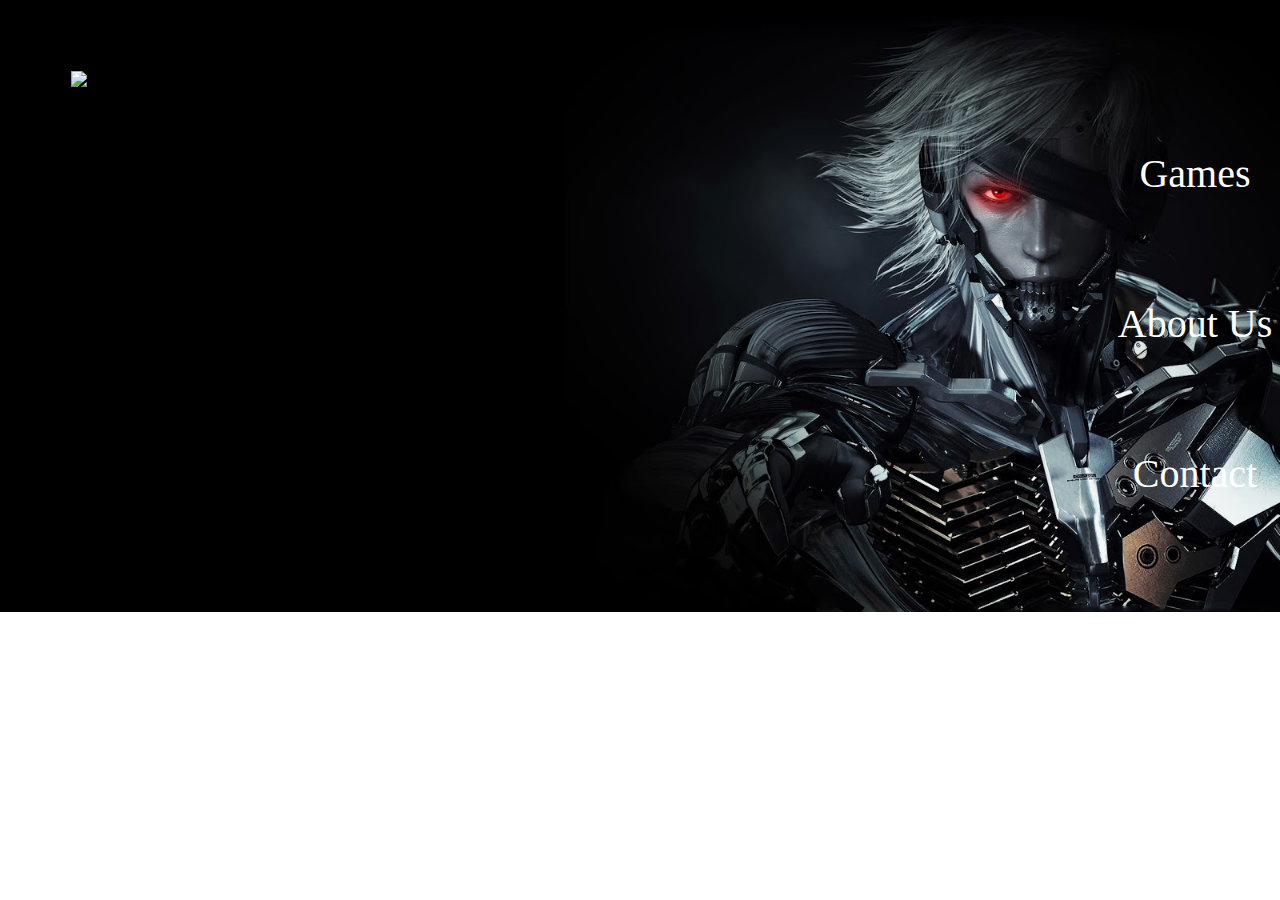
==== index.html @ 04397a36 "Add files via upload" ====
<!DOCTYPE html>
<html lang="en">
<head>
    <meta charset="UTF-8">
    <meta name="viewport" content="width=device-width, initial-scale=1.0">
    <link rel="stylesheet" href="./CSS/CSS.css">
    <title>Document</title>
</head>
<body>
    <img src="./IMG/gametopia.png" style="margin-top: 5%; margin-left: 5%;">
    
    <div id="mySidenav" class="sidenav">
        <a href="Untitled-1.html" id="Games">Games</a>
        <a href="about us.html" id="About">About Us</a>
        <a href="contact us.html" id="Help">Contact</a>
        <a href="website.html" id="Upload">Home</a>
      </div>

    <br>
    <br>
    <br>
    
   

    
</body>
</html>
   
    <!-- <a href="https://www.youtube.com/channel/UCbIRcFSpad7ccK9si5D78eg" style="margin-left: 100px;">
        <img src="youtube.png" alt="youtube" style="width: 200px; height: 200px;">
    </a> -->
    <!-- <a href="https://twitter.com/KamotTech" style="margin-left: 100px;">
        <img src="twitter.png" alt="twitter" style="width: 200px; height: 200px;">
    </a> -->
    
    <!-- <a href="https://www.tiktok.com/@kamottech" style="margin-left: 350px;">
        <img src="tiktok.png" alt="tiktok" style="width: 200px; height: 200px;">
    </a> -->
    <!-- <a href="https://github.com/Kamot-Tech" style="margin-left: 100px;">
        <img src="github.png" alt="github" style="width: 100px; height: 100px;">
    </a>
    <a href="threads.net/@kamottech" style="margin-left: 100px;">
        <img src="threads.png" alt="threads" style="width: 100px; height: 100px;">
    </a> -->
    <!-- <a href="https://kamot-tech.itch.io/" style="margin-left: 500px;">
        <img src="itch.png" alt="itch" style="width: 200px; height: 200px;">
    </a> -->
    <!-- <a href="https://www.pinterest.ph/kamottech/" style="margin-left: 100px;">
        <img src="pinterest.png" alt="pinterest" style="width: 200px; height: 200px;">
        <br>
    </a> -->
    <!-- <a href="https://ko-fi.com/kamottech#paypalModal" style="margin-left: 100px;">
        <img src="kofi.png" alt="ko-fi" style="width: 100px; height: 100px;">
    </a> -->
---- CSS/CSS.css ----
body{
    background-repeat: no-repeat;
    background-attachment: fixed;
    background-image:url('./IMG/BG.jpg');
    background-size: 100%;
    align-items: center;
    
}



#first{
    display: block;
    margin-left: auto;
    margin-right: auto;
    align-items: center;
}
h1{
    font-family: fantasy;
    text-align: left;
    margin-left: 50px;
    color: white;
    font-size: 200px;
    text-shadow: black;
   
}
#mySidenav a {
    position: absolute;
    right: -80px;
    transition: 0.3s;
    padding: 15px;
    width: 300px;
    height: 75px;
    text-decoration: none;
    font-size: 40px;
    
    color: white;
    border-radius: 0 5px 5px 0;
    padding-top: 100px;
    text-align: center;
  }
  
  #mySidenav a:hover {
    right: 0;
  }
  
  #Games {
     
    top: 50px;
    right: 0%;
    /* background-color: #04AA6D; */
    background-color: transparent;
  }
  
  #About {
    top: 200px;
    right: 0%;
    background-color: transparent;
  }
  
  
  
  #Help {
    top: 350px;
    right: 0%;
    background-color: transparent;
  }
  #Upload {
    top: 530px;
    right: 0%;
    background-color: transparent;
  }
  .top-container {
    width: 100%;
    background-color: #f0f0f0;
    padding: 20px;
    text-align: center;
    box-shadow: 0 4px 8px rgba(0, 0, 0, 0.1);
    transition: opacity 0.3s ease-in-out;
    opacity: 1;
}
.hidden {
    opacity: 0;
}
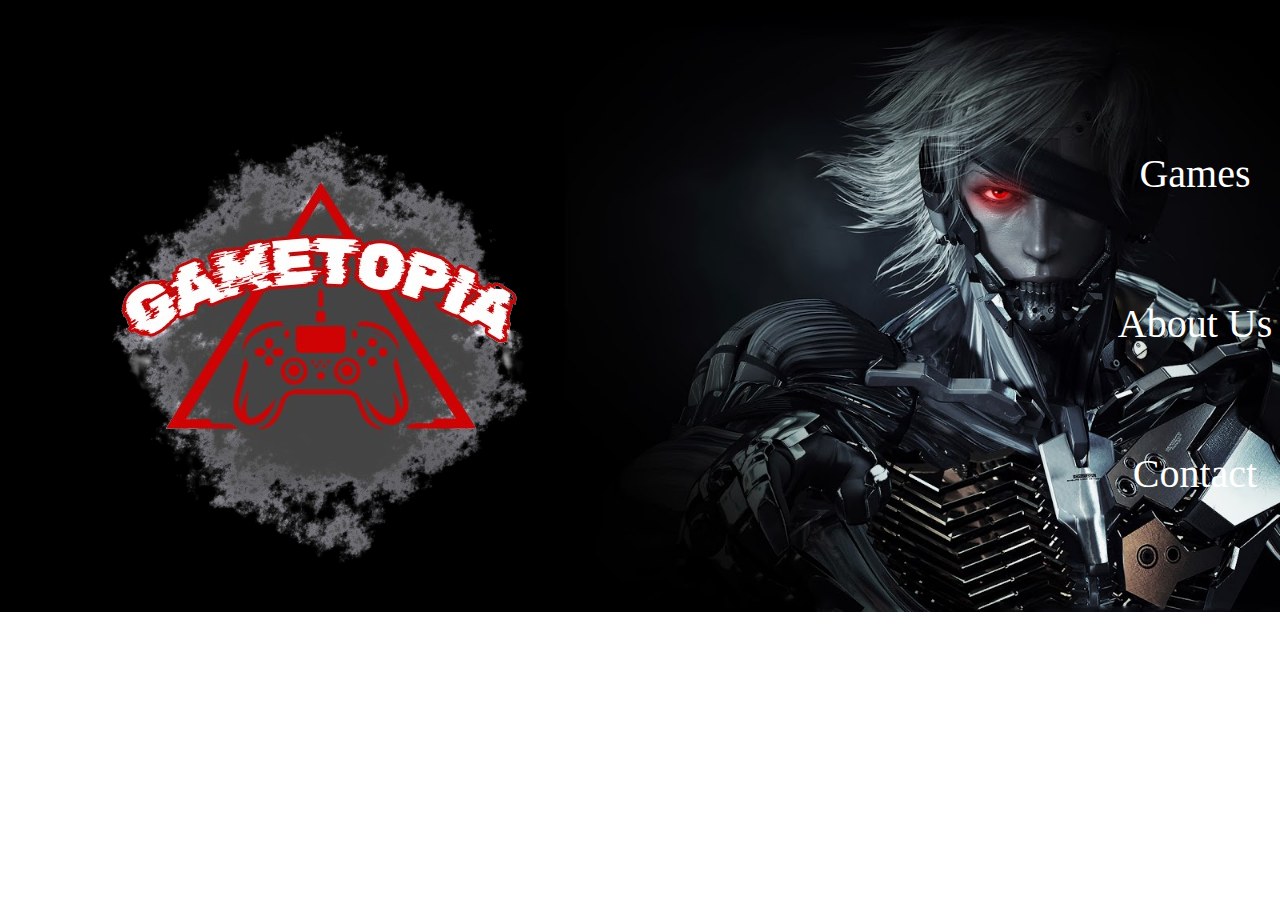
==== commit 58837d0f: "Update index.html" ====
--- a/index.html
+++ b/index.html
@@ -7,7 +7,7 @@
     <title>Document</title>
 </head>
 <body>
-    <img src="./IMG/gametopia.png" style="margin-top: 5%; margin-left: 5%;">
+    <img src="./IMG/Gametopia.png" style="margin-top: 5%; margin-left: 5%;">
     
     <div id="mySidenav" class="sidenav">
         <a href="Untitled-1.html" id="Games">Games</a>
